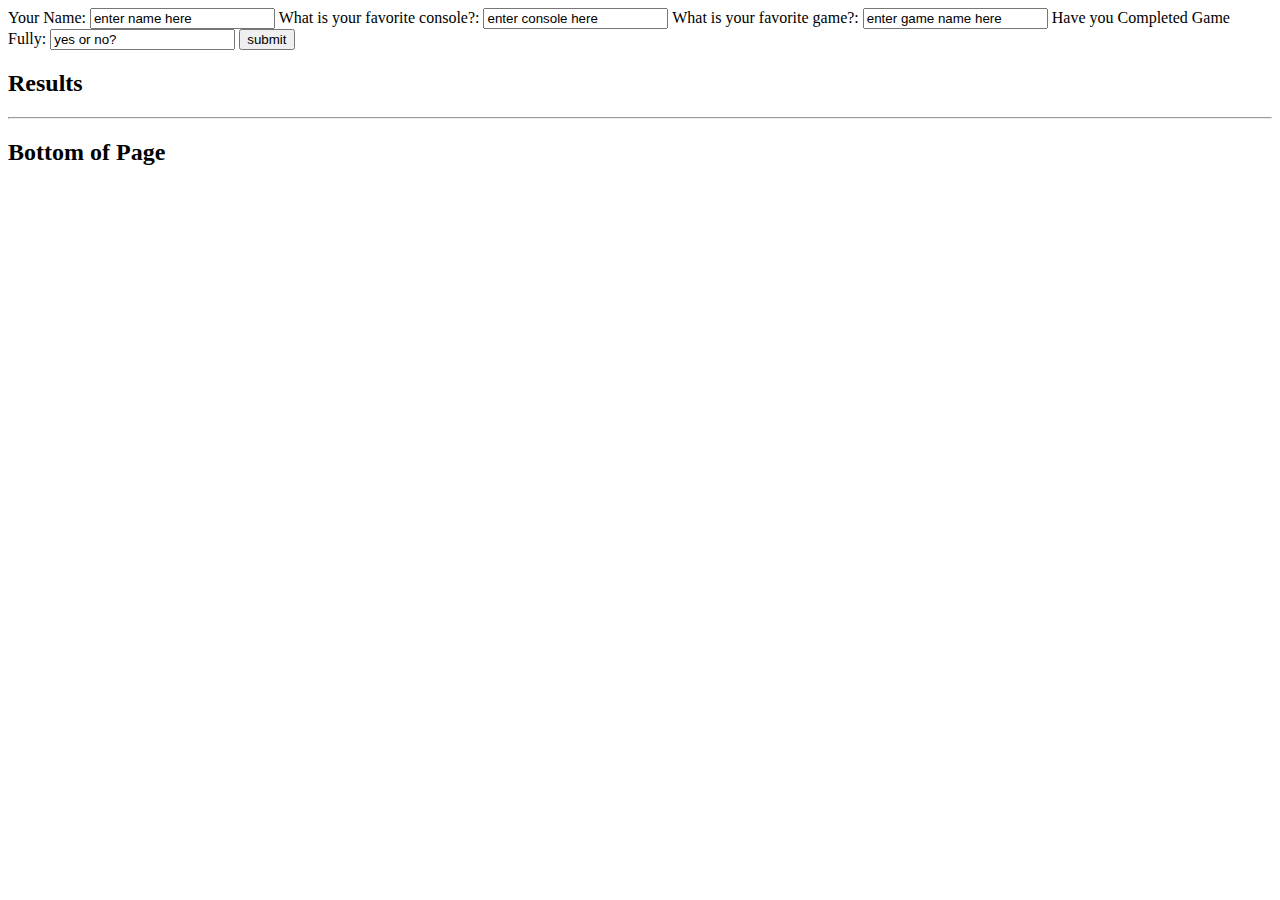
==== public/index.html @ d797128b "Can get data from server and client, (I hope)" ====
<!doctype html>
<html lang="en">
<head>
    <title>CS4241 Assignment 2</title>
    <meta charset="utf-8">
    <script src="js/main.js"></script>
    <link rel="stylesheet" href="css/main.css">

    <!-- get rid of favicon error -->
    <link rel="icon" href="data:;base64,iVBORw0KGgo=">
</head>
<body>
<form>
    <label for="name">Your Name: </label><input type="text" id="name" value="enter name here">
    <label for="favCon">What is your favorite console?: </label><input type="text" id="favCon" value="enter console here">
    <label for="favGame">What is your favorite game?: </label><input type="text" id="favGame" value="enter game name here">
    <label for="compl">Have you Completed Game Fully: </label><input type="text" id="compl" value="yes or no?">
    <button id = "submit">submit</button>
</form>
<h2>Results</h2>
<b id="demo"></b>
<hr />
<h2>Bottom of Page</h2>

</body>
</html>
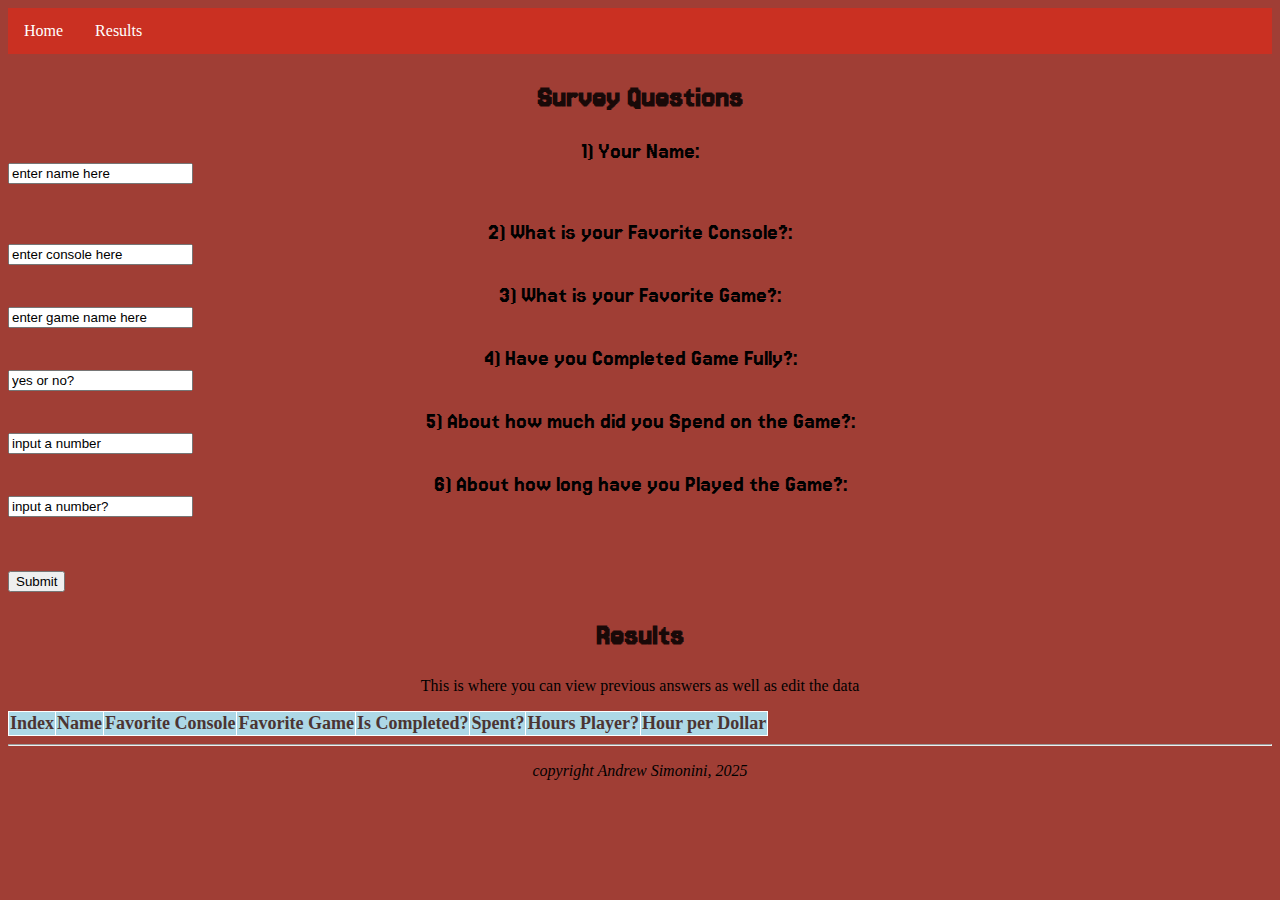
==== commit 390aacfd: "Near Complete Update" ====
--- a/public/index.html
+++ b/public/index.html
@@ -8,19 +8,80 @@
 
     <!-- get rid of favicon error -->
     <link rel="icon" href="data:;base64,iVBORw0KGgo=">
+
+    <link rel="preconnect" href="https://fonts.googleapis.com">
+    <link rel="preconnect" href="https://fonts.gstatic.com" crossorigin>
+    <link href="https://fonts.googleapis.com/css2?family=Jersey+15&display=swap" rel="stylesheet">
 </head>
+
+<header>
+    <nav id ="NavBar">
+        <ul>
+            <li> <a href="index.html"> Home </a></li>
+            <li> <a href="results.html"> Results </a></li>
+        </ul>
+    </nav>
+</header>
+
+
 <body>
+<h2>Survey Questions</h2>
+
 <form>
-    <label for="name">Your Name: </label><input type="text" id="name" value="enter name here">
-    <label for="favCon">What is your favorite console?: </label><input type="text" id="favCon" value="enter console here">
-    <label for="favGame">What is your favorite game?: </label><input type="text" id="favGame" value="enter game name here">
-    <label for="compl">Have you Completed Game Fully: </label><input type="text" id="compl" value="yes or no?">
-    <button id = "submit">submit</button>
+    <div>
+    <label for="name">1) Your Name: </label>
+    </div>
+    <div>
+    <input type="text" id="name" value="enter name here">
+    </div>
+    <br>
+    <br>
+    <label for="favCon">2) What is your Favorite Console?: </label><input type="text" id="favCon" value="enter console here">
+    <br>
+    <br>
+    <label for="favGame">3) What is your Favorite Game?: </label><input type="text" id="favGame" value="enter game name here">
+    <br>
+    <br>
+    <label for="compl">4) Have you Completed Game Fully?: </label><input type="text" id="compl" value="yes or no?">
+    <br>
+    <br>
+    <label for="spent">5) About how much did you Spend on the Game?: </label><input type="text" id="spent" value="input a number">
+    <br>
+    <br>
+    <label for="hours">6) About how long have you Played the Game?: </label><input type="text" id="hours" value="input a number?">
+    <br>
+    <br>
+    <br>
+    <br>
+    <button id = "submit">Submit</button>
 </form>
 <h2>Results</h2>
+<p> This is where you can view previous answers as well as edit the data </p>
+<div>
+<table id = "bigTable">
+    <tr>
+        <th> Index </th>
+        <th> Name </th>
+        <th> Favorite Console </th>
+        <th> Favorite Game </th>
+        <th> Is Completed? </th>
+        <th> Spent? </th>
+        <th> Hours Player? </th>
+        <th> Hour per Dollar </th>
+    </tr>
+    <tbody id = "bigTableBody">
+
+    </tbody>
+</table>
+</div>
+
+
 <b id="demo"></b>
 <hr />
-<h2>Bottom of Page</h2>
+<footer>
+    <p><i>copyright Andrew Simonini, 2025 </i></p>
+</footer>
+
 
 </body>
 </html>
--- a/public/css/main.css
+++ b/public/css/main.css
@@ -0,0 +1,87 @@
+.jersey-15-regular {
+    font-family: "Jersey 15", serif;
+    font-weight: 400;
+    font-style: normal;
+}
+
+/* Nav Bar */
+#NavBar ul {
+    list-style-type: none;
+    margin: 0;
+    padding: 0;
+    overflow: hidden;
+
+    background-color: #CA3022;
+}
+#NavBar li {
+    float: left;
+}
+#NavBar li a {
+    display: block;
+    color: white;
+    text-align: center;
+    padding: 14px 16px;
+    text-decoration: none;
+}
+#NavBar li a:hover:not(.active) {
+    background-color: #75403B;
+}
+
+.active {
+    background-color: rgba(255, 218, 0, 100);
+}
+
+/* About Me / Index */
+table,th,td {
+    border: 1px solid black;
+    border-collapse: collapse;
+    color: #4B3432;
+}
+
+th {
+    background-color: lightblue;
+    text-align: center;
+    font-size: large;
+    border-color: white;
+}
+td:nth-child(odd) {
+    background-color: #FB1010AB;
+    text-align: center;
+    font-size: medium;
+    border-color: white;
+}
+td:nth-child(even) {
+    background-color: #CA3022;
+    text-align: center;
+    font-size: medium;
+    border-color: white;
+}
+
+/* General Page */
+body {
+    background-color: #A03E35;
+
+}
+
+h2 {
+    display: flex;
+    justify-content: center;
+    color: rgba(0, 0, 0, 0.85);
+    font-family: "Jersey 15", serif;
+    font-size: xx-large;
+}
+
+label {
+    display: flex;
+    justify-content: center;
+    font-family: "Jersey 15", serif;
+    font-size: x-large;
+    text-effect: emboss;
+}
+
+
+p {
+    display: flex;
+    justify-content: center;
+}
+
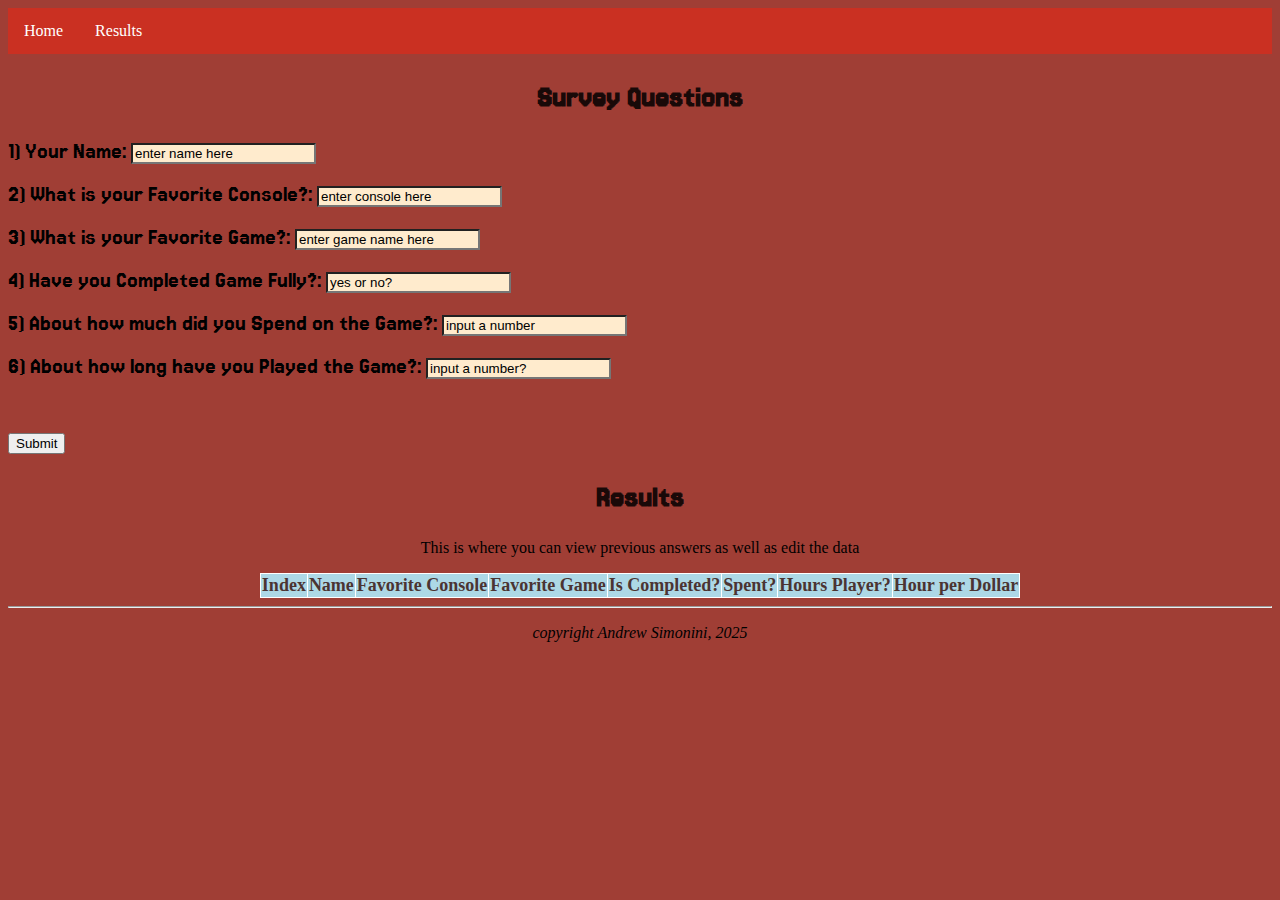
==== commit 8b429655: "Near Complete, Read Me Updated, Just need Validation" ====
--- a/public/index.html
+++ b/public/index.html
@@ -28,12 +28,8 @@
 <h2>Survey Questions</h2>
 
 <form>
-    <div>
     <label for="name">1) Your Name: </label>
-    </div>
-    <div>
     <input type="text" id="name" value="enter name here">
-    </div>
     <br>
     <br>
     <label for="favCon">2) What is your Favorite Console?: </label><input type="text" id="favCon" value="enter console here">
--- a/public/css/main.css
+++ b/public/css/main.css
@@ -71,11 +71,20 @@
     font-size: xx-large;
 }
 
-label {
+div {
     display: flex;
     justify-content: center;
+}
+
+label {
     font-family: "Jersey 15", serif;
     font-size: x-large;
+    text-effect: emboss;
+}
+
+input, text {
+    background-color: blanchedalmond;
+    color: black;
     text-effect: emboss;
 }
 
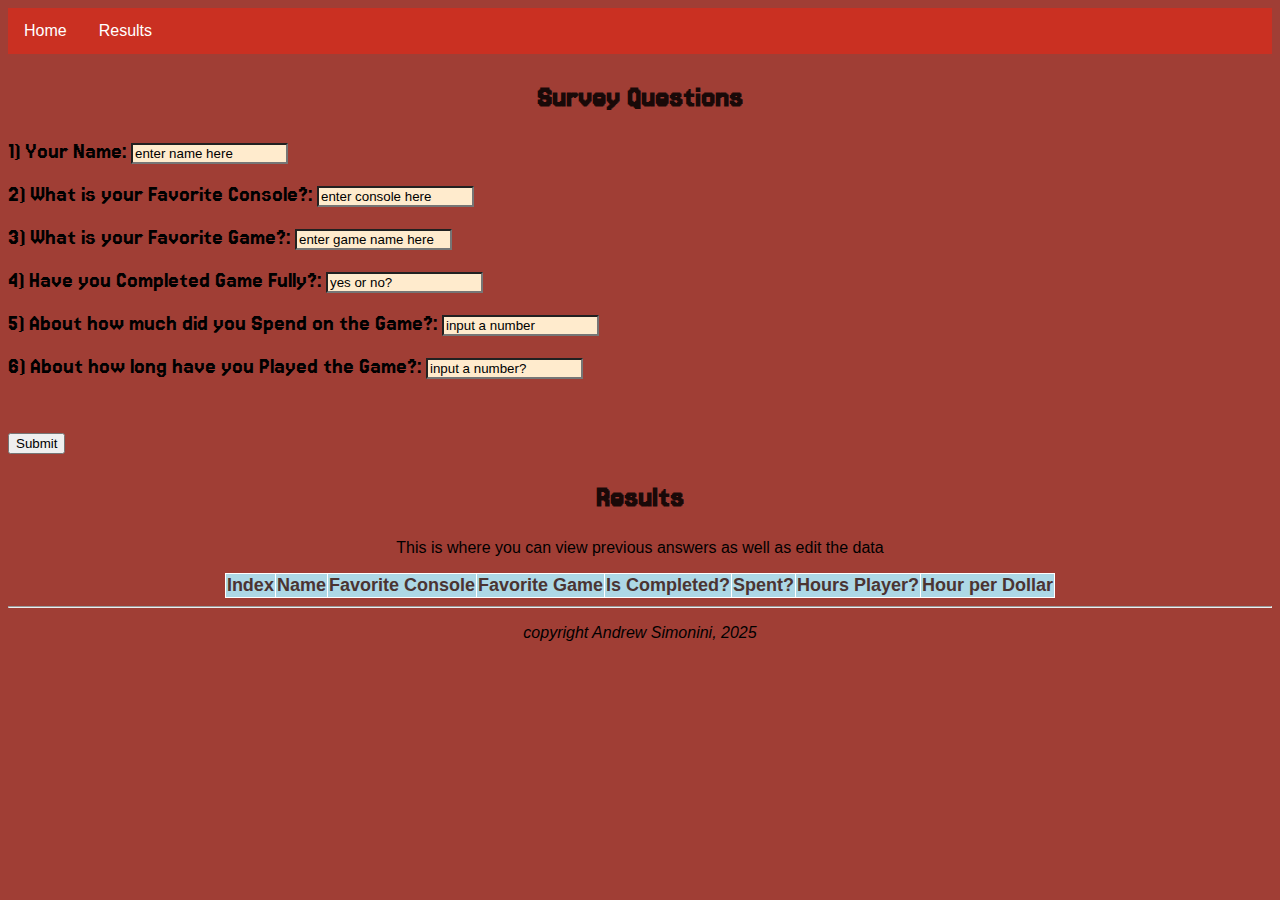
==== commit e8787c1b: "Finished the final bits" ====
--- a/public/index.html
+++ b/public/index.html
@@ -14,6 +14,9 @@
     <link href="https://fonts.googleapis.com/css2?family=Jersey+15&display=swap" rel="stylesheet">
 </head>
 
+
+
+<body>
 <header>
     <nav id ="NavBar">
         <ul>
@@ -24,7 +27,8 @@
 </header>
 
 
-<body>
+
+
 <h2>Survey Questions</h2>
 
 <form>
--- a/public/css/main.css
+++ b/public/css/main.css
@@ -10,11 +10,13 @@
     margin: 0;
     padding: 0;
     overflow: hidden;
+    font-family: Helvetica;
 
     background-color: #CA3022;
 }
 #NavBar li {
     float: left;
+    font-family: Helvetica;
 }
 #NavBar li a {
     display: block;
@@ -22,13 +24,16 @@
     text-align: center;
     padding: 14px 16px;
     text-decoration: none;
+    font-family: Helvetica;
 }
 #NavBar li a:hover:not(.active) {
     background-color: #75403B;
+    font-family: Helvetica;
 }
 
 .active {
     background-color: rgba(255, 218, 0, 100);
+    font-family: Helvetica;
 }
 
 /* About Me / Index */
@@ -36,6 +41,7 @@
     border: 1px solid black;
     border-collapse: collapse;
     color: #4B3432;
+    font-family: Helvetica;
 }
 
 th {
@@ -43,23 +49,27 @@
     text-align: center;
     font-size: large;
     border-color: white;
+    font-family: Helvetica;
 }
 td:nth-child(odd) {
     background-color: #FB1010AB;
     text-align: center;
     font-size: medium;
     border-color: white;
+    font-family: Helvetica;
 }
 td:nth-child(even) {
     background-color: #CA3022;
     text-align: center;
     font-size: medium;
     border-color: white;
+    font-family: Helvetica;
 }
 
 /* General Page */
 body {
     background-color: #A03E35;
+    font-family: Helvetica;
 
 }
 
@@ -74,6 +84,7 @@
 div {
     display: flex;
     justify-content: center;
+    font-family: Helvetica;
 }
 
 label {
@@ -86,11 +97,17 @@
     background-color: blanchedalmond;
     color: black;
     text-effect: emboss;
+    font-family: Helvetica;
 }
 
 
 p {
     display: flex;
     justify-content: center;
+    font-family: Helvetica;
 }
 
+button {
+    font-family: Helvetica;
+}
+
